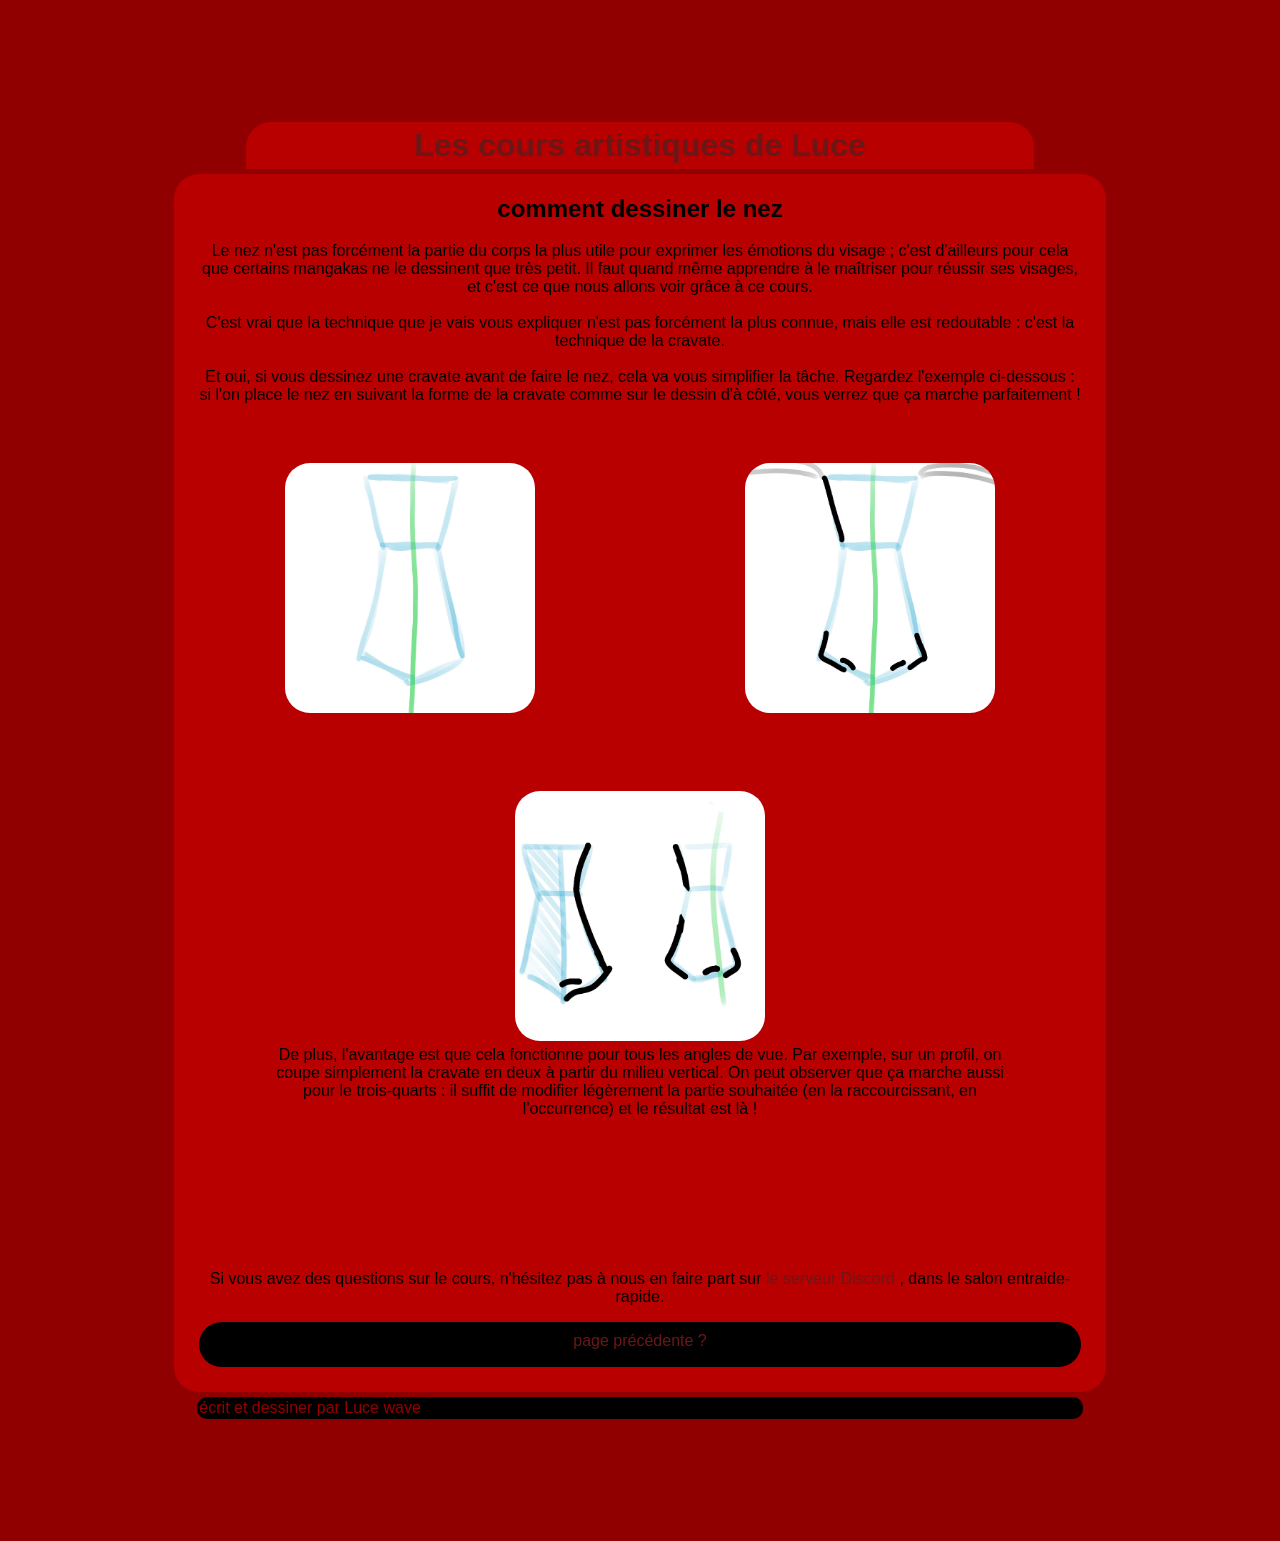
==== nez.html @ b2d7acad "Add files via upload" ====
<!DOCTYPE html>
<html lang="fr">
<head>
    <meta charset="UTF-8">
    <meta name="viewport" content="width=device-width, initial-scale=1.0">
    <title>dessiner le nez</title>
    <link rel="stylesheet" href="css/style.css">
</head>
<body>
    <div class="title">
        <a href="index.html">
            <h1>
                Les cours artistiques de Luce
            </h1>
        </a>
    </div>
    <div class="main">
        <h2>
            comment dessiner le nez
        </h2>
        <p>
            Le nez n'est pas forcément 
            la partie du corps la plus 
            utile pour exprimer les émotions 
            du visage ; c'est d'ailleurs pour 
            cela que certains mangakas ne le 
            dessinent que très petit. Il faut 
            quand même apprendre à le 
            maîtriser pour réussir ses 
            visages, et c'est ce que nous 
            allons voir grâce à ce cours. <br> <br>
            C'est vrai que la technique que 
            je vais vous expliquer n'est pas 
            forcément la plus connue, mais 
            elle est redoutable : c'est la 
            technique de la cravate. <br> <br>
            Et oui, si vous dessinez 
            une cravate avant de faire 
            le nez, cela va vous simplifier 
            la tâche. Regardez l'exemple 
            ci-dessous : si l'on place le 
            nez en suivant la forme de la 
            cravate comme sur le dessin d'à 
            côté, vous verrez que ça marche 
            parfaitement ! <br> <br>
            <div class="img_alone">
                <img class="imgfix" src="img/nez/sans.png" alt="les traits de construction d'un nez">
                <img class="imgfix" src="img/nez/avec.png" alt="le nez après l'avoir dessiner">
            </div>
        <p>
            <div class="img3">
                <img src="img/nez/angle.png" alt="les différents angles du nez">
                De plus, l'avantage est que 
                cela fonctionne pour tous les 
                angles de vue. Par exemple, sur 
                un profil, on coupe simplement la 
                cravate en deux à partir du milieu 
                vertical. On peut observer que ça 
                marche aussi pour le trois-quarts 
                : il suffit de modifier légèrement 
                la partie souhaitée 
                (en la raccourcissant, 
                en l'occurrence) et le résultat 
                est là !
            </div>
        <p>
            Si vous avez des questions 
            sur le cours, n'hésitez pas à 
            nous en faire part sur 
            <a href="https://discord.gg/UDWnMAVCJ6">
                le serveur Discord
            </a>, 
            dans le salon entraide-rapide.
        </p>
        </p>
        </p>
        <div class="lien">
            <a href="dessin.html">
                page précédente ?
            </a>
        </div>
    </div>
</body>
<footer>
    écrit et dessiner par Luce wave
</footer>
</html>
---- css/style.css ----
* {
    background-color: rgb(145, 0, 0);
    font-family: 'Gill Sans', 'Gill Sans MT', Calibri, 'Trebuchet MS', sans-serif;
}

.title h1 {
    width: 75%;
    height: 100%;
    margin: 0 auto;
    background-color: rgb(184, 0, 0);
    border-radius: 25px 25px 0 0;
    padding: 5px;
}

.main {
    width: 85%;
    height: 100%;
    background-color: rgb(184, 0, 0);
    margin: 0 auto;
    border-radius: 25px;
    padding: 1px 25px 25px 25px;
}

h1 {
    text-align: center;
    text-justify: center;
}

h2 {
    text-align: center;
    text-justify: center;
    background-color: transparent;
}

p {
    text-align: center;
    text-justify: center;
    background-color: transparent;
}

.main img {
    width: 50px;
    margin: 0 auto;
    background-color: transparent;
}

a {
    background-color: transparent;
    font: bold;
    color: rgb(107, 23, 23);
    text-decoration: dotted;
}

.lien {
    height: 45px;
    text-align: center;
    background-color: black;
    border-radius: 25px;
    padding: 10px;
    box-sizing: border-box;
}

body {
    display: flex;
    flex-direction: column;
    gap: 5px;
    justify-content: center;
}

html, body {
    margin: 5%;
}

h3 {
    background-color: transparent;
    text-align: center;
    text-justify: center;
}

.h3 {
    background-color: transparent;
    display: flex;
    flex-direction: row;
    gap: 10%;
    flex-wrap: wrap;
    justify-content: center;
}

.red {
    background-color: transparent;
    color: rgb(255, 0, 0);
}

footer {
    padding: 2px;
    background-color: black;
    color: rgba(255, 0, 0, 0.582);
    border-radius: 10px;
    width: 85%;
    margin: 0 auto;
}

img {
    transform: scale(5);
    border-radius: 5px;
    background-color: transparent;
}

.img {
    background-color: rgb(145, 0, 0);
    display: flex;
    flex-direction: column;
    gap: 70px;
    border-radius: 25px;
    width: 350px;
    height: 350px;
    margin: 20px;
}

.img2 {
    background-color: rgb(145, 0, 0);
    display: flex;
    flex-direction: column;
    gap: 90px;
    border-radius: 25px;
    width: 350px;
    height: 350px;
    margin: 20px;
}

.img3 {
    background-color: transparent;
    display: flex;
    flex-direction: column;
    justify-content: center;
    align-items: center;
    gap: 105px;
    border-radius: 25px;
    width: 85%;
    height: 500px;
    margin: 0 auto;
    text-align: center;
}

.img_alone {
    background-color: transparent;
    display: flex;
    justify-content: center;
    align-items: center;
    flex-wrap: wrap;
    gap: 40px;
    height: 300px;
}

.img_alone img {
    width: 50px;
    height: 50px;
}

span {
    font-weight: bolder;
    background-color: transparent;
}

.img4 {
    background-color: transparent;
    display: flex;
    flex-direction: column;
    justify-content: center;
    align-items: center;
    gap: 105px;
    border-radius: 25px;
    width: 85%;
    height: 250px;
    margin: 0 auto;
    text-align: center;
}

.img5 {
    background-color: transparent;
    display: flex;
    flex-direction: column;
    justify-content: center;
    align-items: center;
    gap: 105px;
    border-radius: 25px;
    width: 85%;
    height: 425px;
    margin: 0 auto;
    text-align: center;
}
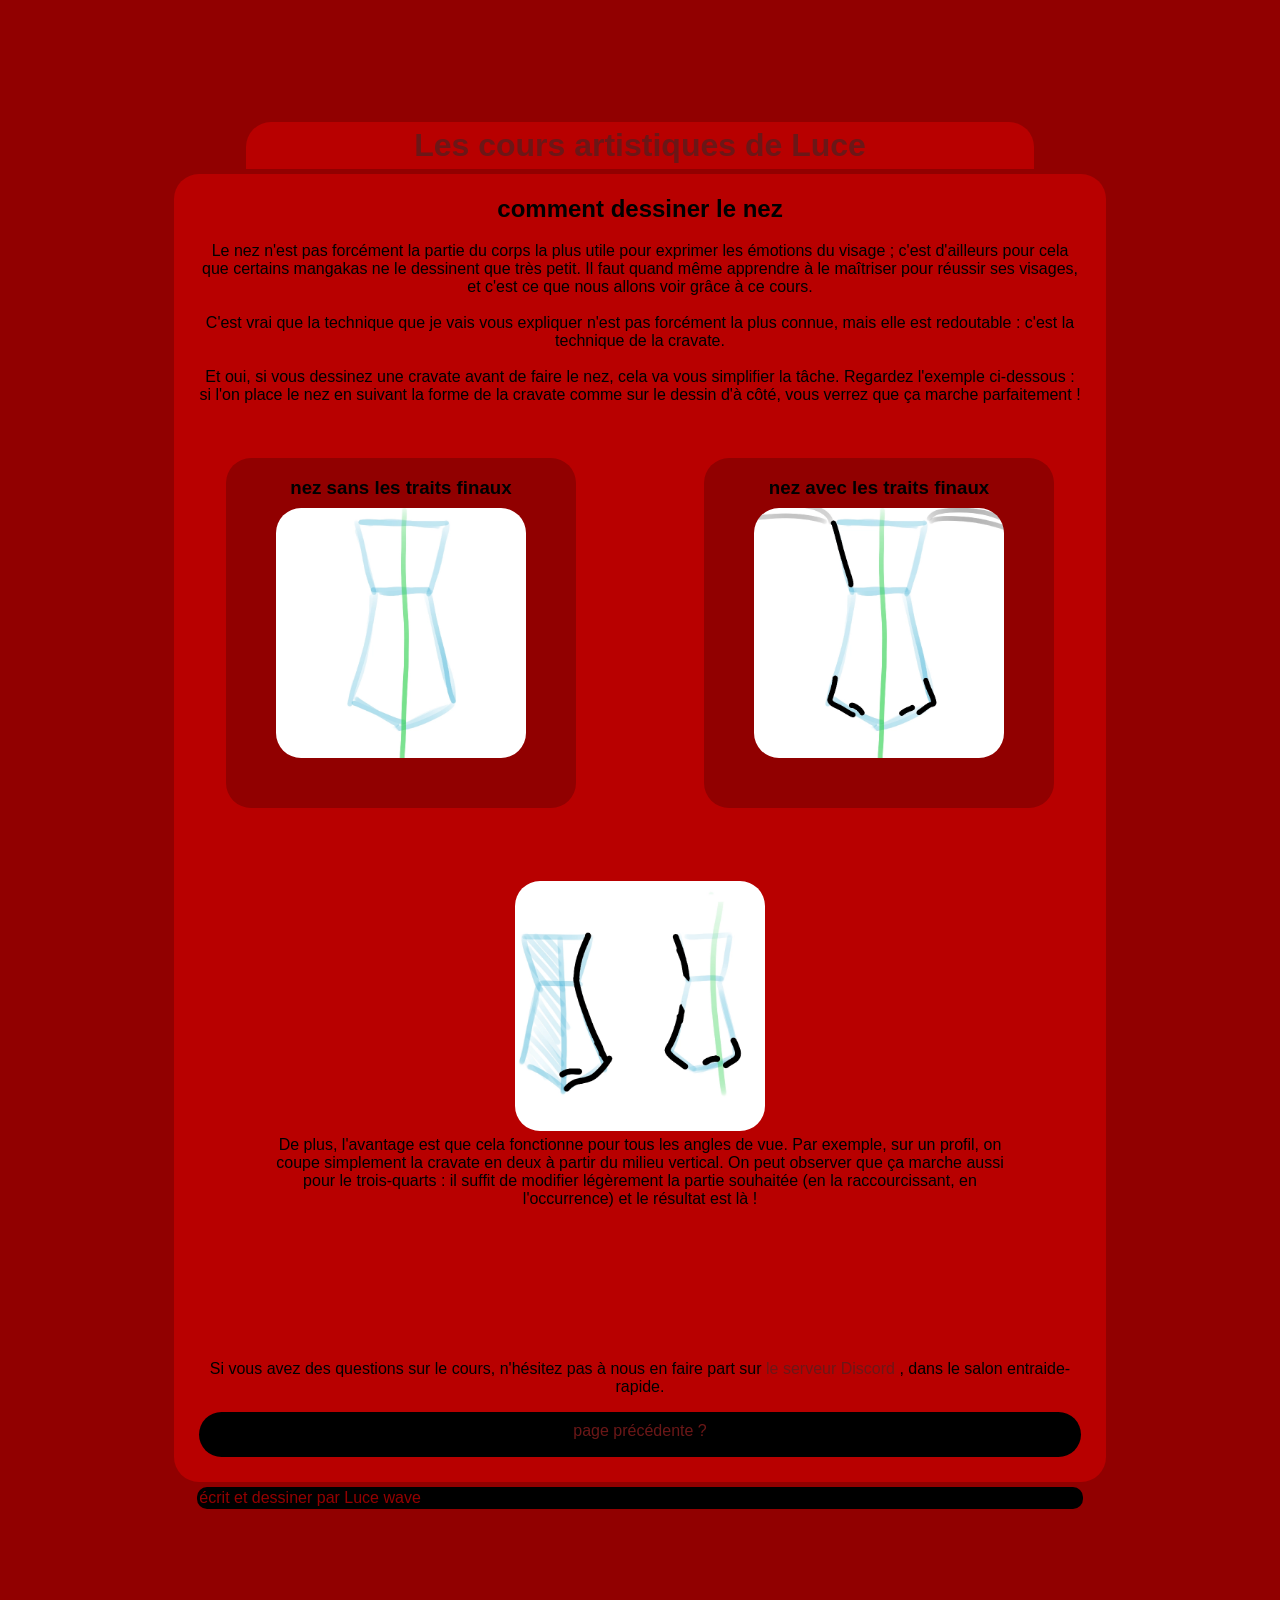
==== commit bb81f556: "Refactor image sections in nez.html" ====
--- a/nez.html
+++ b/nez.html
@@ -43,10 +43,20 @@
             cravate comme sur le dessin d'à 
             côté, vous verrez que ça marche 
             parfaitement ! <br> <br>
-            <div class="img_alone">
-                <img class="imgfix" src="img/nez/sans.png" alt="les traits de construction d'un nez">
-                <img class="imgfix" src="img/nez/avec.png" alt="le nez après l'avoir dessiner">
+            <div class="h3">
+            <div class="img2">
+                <h3>
+                        nez sans les traits finaux
+                </h3>
+                <img src="img/nez/sans.png" alt="visage de 3/4">
             </div>
+            <div class="img2">
+                <h3>
+                        nez avec les traits finaux
+                </h3>
+                <img src="img/nez/avec.png" alt="visage de profil">
+            </div>
+        </div>
         <p>
             <div class="img3">
                 <img src="img/nez/angle.png" alt="les différents angles du nez">
@@ -84,4 +94,4 @@
 <footer>
     écrit et dessiner par Luce wave
 </footer>
-</html>+</html>
